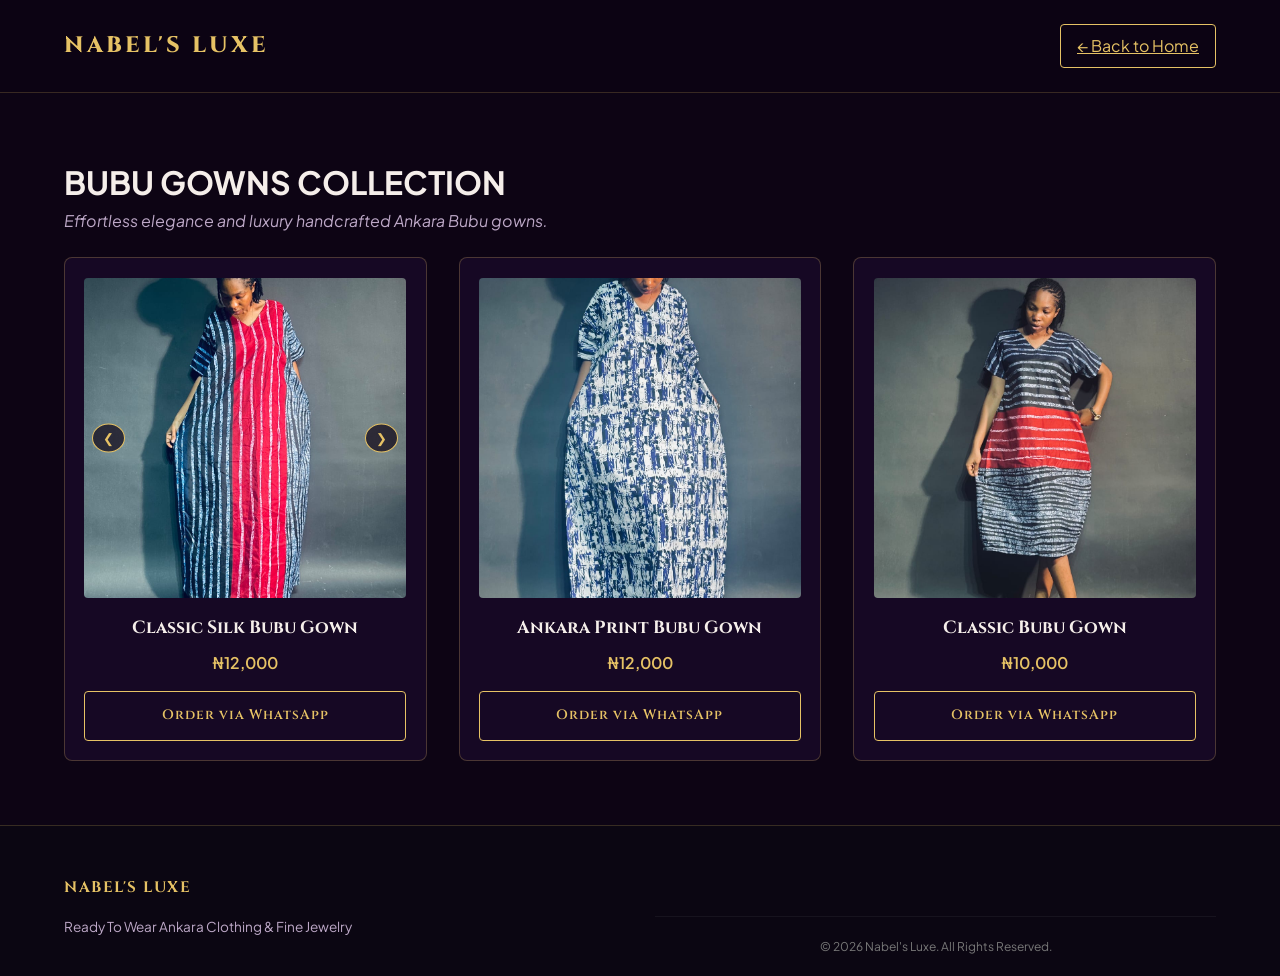
==== Bubu Gown.html @ d25b0977 "updated from scratch" ====
<!DOCTYPE html>
<html lang="en">
<head>
  <meta charset="UTF-8">
  <meta name="viewport" content="width=device-width, initial-scale=1.0">
  <title>Bubu Gowns Collection | Nabel's Luxe</title>
  <!-- Google Fonts: Cinzel & Plus Jakarta Sans -->
  <link rel="preconnect" href="https://fonts.googleapis.com">
  <link rel="preconnect" href="https://fonts.gstatic.com" crossorigin>
  <link href="https://fonts.googleapis.com/css2?family=Cinzel:wght@500;700;800;900&family=Plus+Jakarta+Sans:wght@300;400;600&display=swap" rel="stylesheet">
  <link rel="stylesheet" href="style.css">
</head>
<body>

  <!-- Navigation Header -->
  <header class="navbar">
    <a href="index.html" class="logo">NABEL'S LUXE</a>
    <a href="index.html" class="btn-primary">← Back to Home</a>
  </header>

  <!-- Main Collection Content -->
  <main class="collection-page">
    <div class="collection-header">
      <h1>BUBU GOWNS COLLECTION</h1>
      <p class="subtitle">Effortless elegance and luxury handcrafted Ankara Bubu gowns.</p>
    </div>

    <div class="product-grid">
      
      <!-- Bubu Gown Item 1 (With Image Slider) -->
      <div class="product-card">
        <div class="slider-container">
          <button class="prev-btn" onclick="moveSlide(this, -1)">&#10094;</button>
          <div class="slider-track">
            <img src="Images/Bubu-gown 1.jpg" alt="Classic Silk Bubu Gown - Front View">
            <img src="Images/Bubu-gown 1-back.jpg" alt="Classic Silk Bubu Gown - Back View">
          </div>
          <button class="next-btn" onclick="moveSlide(this, 1)">&#10095;</button>
        </div>
        <h3>Classic Silk Bubu Gown</h3>
        <p class="price">₦12,000</p>
        <a href="https://wa.me/2348162162964?text=Hi%20Nabel%27s%20Luxe,%20I%20want%20to%20order%20the%20Classic%20Silk%20Bubu%20Gown" class="buy-btn" target="_blank">Order via WhatsApp</a>
      </div>

      <!-- Bubu Gown Item 2 -->
      <div class="product-card">
        <div class="img-box">
          <img src="Images/Bubu-gown 2.jpg" alt="Ankara Print Bubu Gown">
        </div>
        <h3>Ankara Print Bubu Gown</h3>
        <p class="price">₦12,000</p>
        <a href="https://wa.me/2348162162964?text=Hi%20Nabel%27s%20Luxe,%20I%20want%20to%20order%20the%20Ankara%20Print%20Bubu%20Gown" class="buy-btn" target="_blank">Order via WhatsApp</a>
      </div>

      <!-- Bubu Gown Item 3 -->
      <div class="product-card">
        <div class="img-box">
          <img src="Images/Bubu-gown 3.jpg" alt="Classic Bubu Gown">
        </div>
        <h3>Classic Bubu Gown</h3>
        <p class="price">₦10,000</p>
        <a href="https://wa.me/2348162162964?text=Hi%20Nabel%27s%20Luxe,%20I%20want%20to%20order%20the%20Classic%20Bubu%20Gown" class="buy-btn" target="_blank">Order via WhatsApp</a>
      </div>

    </div>
  </main>

  <!-- Footer -->
  <footer id="contact">
    <div class="footer-container">
      <div class="footer-col">
        <h4>NABEL'S LUXE</h4>
        <p>Ready To Wear Ankara Clothing & Fine Jewelry</p>
      </div>

    <div class="footer-bottom">
      <p>&copy; 2026 Nabel's Luxe. All Rights Reserved.</p>
    </div>
  </footer>

  <script src="script.js"></script>
</body>
</html>
---- style.css ----
:root {
  --bg-color: #0d0414; /* Deep Velvet Plum/Black */
  --card-bg: #160824; /* Rich Dark Purple */
  --gold-primary: #e6c265; /* Metallic Royal Gold */
  --gold-secondary: #c59b3f; /* Deep Gold Accent */
  --purple-light: #b253eb; /* Vibrant Amethyst Purple */
  --text-main: #f5eeea; /* Soft Off-White */
  --text-muted: #bda8c7; /* Muted Lavender Gray */
  --font-heading: 'Cinzel', serif;
  --font-body: 'Plus Jakarta Sans', sans-serif;
}

* {
  margin: 0;
  padding: 0;
  box-sizing: border-box;
}

body {
  background-color: var(--bg-color);
  color: var(--text-main);
  font-family: var(--font-body);
  line-height: 1.6;
}

/* Header & Navigation */
.navbar {
  display: flex;
  justify-content: space-between;
  align-items: center;
  padding: 1.5rem 5%;
  background: rgba(13, 4, 20, 0.95);
  position: sticky;
  top: 0;
  z-index: 100;
  border-bottom: 1px solid rgba(230, 194, 101, 0.2);
}

.logo {
  font-family: var(--font-heading);
  font-weight: 800;
  font-size: 1.4rem;
  letter-spacing: 3px;
  color: var(--gold-primary);
  text-decoration: none;
}

.nav-links {
  display: flex;
  align-items: center;
}

.nav-links a {
  color: var(--text-main);
  text-decoration: none;
  margin-left: 1.5rem;
  font-size: 0.9rem;
  transition: color 0.3s ease;
}

.nav-links a:hover {
  color: var(--gold-primary);
}

.btn-primary {
  color: var(--gold-primary) !important;
  border: 1px solid var(--gold-primary);
  padding: 0.5rem 1rem;
  border-radius: 4px;
}

/* Mobile Navigation Toggle */
.nav-toggle {
  display: none;
  background: transparent;
  border: none;
  cursor: pointer;
  padding: 0.5rem;
}

.hamburger, .hamburger::before, .hamburger::after {
  content: '';
  display: block;
  background: var(--gold-primary);
  height: 2px;
  width: 25px;
  transition: all 0.3s ease;
}

.hamburger::before { transform: translateY(-7px); }
.hamburger::after { transform: translateY(5px); }

/* Hero Section */
.hero {
  height: 80vh;
  display: flex;
  align-items: center;
  padding: 0 5%;
  background: linear-gradient(180deg, rgba(13,4,20,0.4) 0%, var(--bg-color) 100%), 
              url('/Images/Cover-photo.jpg') center/cover no-repeat;
}

.hero-content h1 {
  font-family: var(--font-heading);
  font-size: 2.8rem;
  line-height: 1.2;
  margin: 0.5rem 0;
  color: var(--gold-primary);
}

.tagline {
  color: var(--purple-light);
  font-size: 0.85rem;
  letter-spacing: 3px;
  font-weight: 600;
}

.subtitle {
  color: var(--text-muted);
  margin-bottom: 1.5rem;
  font-style: italic;
}

.cta-btn {
  display: inline-block;
  background: linear-gradient(135deg, var(--gold-primary), var(--gold-secondary));
  color: #0d0414;
  padding: 0.8rem 1.8rem;
  text-decoration: none;
  font-family: var(--font-heading);
  font-weight: 700;
  letter-spacing: 1px;
  border-radius: 4px;
  transition: opacity 0.3s ease;
}

.cta-btn:hover {
  opacity: 0.9;
}

/* Products Section & Collection Grids */
.products, .collection-page {
  padding: 4rem 5%;
}

.products h2 {
  font-family: var(--font-heading);
  letter-spacing: 3px;
  margin-bottom: 0.5rem;
  color: var(--gold-primary);
  text-align: center;
}

.section-subtitle {
  text-align: center;
  color: var(--text-muted);
  margin-bottom: 3rem;
  font-size: 0.95rem;
}

.category-title {
  font-family: var(--font-heading);
  color: var(--gold-primary);
  font-size: 1.4rem;
  letter-spacing: 2px;
  margin: 2.5rem 0 1.5rem 0;
  border-left: 3px solid var(--gold-primary);
  padding-left: 0.8rem;
}

/* Grid Layout & Equal Height Alignment */
.product-grid {
  display: grid;
  grid-template-columns: repeat(auto-fit, minmax(260px, 1fr));
  gap: 2rem;
  align-items: stretch;
}

.product-card {
  background: var(--card-bg);
  padding: 1.2rem;
  border-radius: 8px;
  border: 1px solid rgba(230, 194, 101, 0.25);
  text-align: center;
  display: flex;
  flex-direction: column;
  justify-content: space-between;
  height: 100%;
}

.img-box, .slider-container {
  width: 100%;
  height: 320px;
  overflow: hidden;
  border-radius: 4px;
  position: relative;
}

.img-box img {
  width: 100%;
  height: 100%;
  object-fit: cover;
}

.product-card h3 {
  font-family: var(--font-heading);
  margin-top: 1rem;
  font-size: 1.1rem;
  color: var(--text-main);
}

.price {
  color: var(--gold-primary);
  font-weight: 600;
  margin: 0.5rem 0 1rem 0;
}

.buy-btn {
  display: block;
  width: 100%;
  text-align: center;
  background: transparent;
  color: var(--gold-primary);
  padding: 0.8rem;
  text-decoration: none;
  font-family: var(--font-heading);
  font-weight: 600;
  font-size: 0.85rem;
  letter-spacing: 1px;
  border: 1px solid var(--gold-primary);
  border-radius: 4px;
  margin-top: auto;
  transition: all 0.3s ease;
}

.buy-btn:hover {
  background: var(--gold-primary);
  color: #0d0414;
}

/* Image Slider Component */
.slider-track {
  display: flex;
  overflow-x: auto;
  scroll-behavior: smooth;
  scroll-snap-type: x mandatory;
  scrollbar-width: none;
}

.slider-track::-webkit-scrollbar {
  display: none;
}

.slider-track img {
  width: 100%;
  height: 320px;
  flex-shrink: 0;
  scroll-snap-align: start;
  object-fit: cover;
}

.prev-btn, .next-btn {
  position: absolute;
  top: 50%;
  transform: translateY(-50%);
  background: rgba(13, 4, 20, 0.7);
  color: var(--gold-primary);
  border: 1px solid var(--gold-primary);
  padding: 6px 10px;
  cursor: pointer;
  border-radius: 50%;
  z-index: 2;
}

.prev-btn { left: 8px; }
.next-btn { right: 8px; }

/* About Us Section */
.about-section {
  text-align: center;
  padding: 60px 20px;
  background-color: #0b0612;
  border-top: 1px solid rgba(230, 194, 101, 0.15);
  border-bottom: 1px solid rgba(230, 194, 101, 0.15);
}

.about-title {
  font-family: var(--font-heading);
  font-size: 1.5rem;
  letter-spacing: 2px;
  color: var(--gold-primary);
  margin-bottom: 10px;
}

.about-tagline {
  font-family: var(--font-heading);
  font-style: italic;
  font-size: 1.05rem;
  color: #e0e0e0;
  margin-bottom: 15px;
}

.about-description {
  font-family: var(--font-body);
  font-weight: 300;
  font-size: 0.95rem;
  line-height: 1.7;
  max-width: 600px;
  margin: 0 auto;
  color: var(--text-muted);
}

/* Footer Section */
footer {
  padding: 50px 5% 20px;
  background-color: #0b0612;
  border-top: 1px solid rgba(230, 194, 101, 0.2);
  color: var(--text-main);
}

.footer-container {
  display: grid;
  grid-template-columns: repeat(auto-fit, minmax(200px, 1fr));
  gap: 30px;
  max-width: 1200px;
  margin: 0 auto;
}

.footer-col h4 {
  font-family: var(--font-heading);
  color: var(--gold-primary);
  font-size: 0.95rem;
  letter-spacing: 1.5px;
  margin-bottom: 15px;
  text-transform: uppercase;
}

.footer-col p, 
.footer-col a {
  font-size: 0.85rem;
  color: var(--text-muted);
  text-decoration: none;
  line-height: 1.8;
  display: block;
  transition: color 0.3s ease;
}

.footer-col a:hover {
  color: var(--gold-primary);
}

.footer-bottom {
  text-align: center;
  margin-top: 40px;
  padding-top: 20px;
  border-top: 1px solid rgba(255, 255, 255, 0.05);
  font-size: 0.75rem;
  color: #777;
}

/* Mobile Responsiveness */
@media (max-width: 768px) {
  .nav-toggle {
    display: block;
  }

  .nav-links {
    position: absolute;
    top: 100%;
    right: 0;
    left: 0;
    background: #0d0414;
    flex-direction: column;
    align-items: center;
    gap: 1.5rem;
    padding: 2rem 0;
    border-bottom: 1px solid rgba(230, 194, 101, 0.2);
    display: none;
  }

  .nav-links.nav-active {
    display: flex;
  }

  .nav-links a {
    margin-left: 0;
  }

  .hero-content h1 {
    font-size: 2.1rem;
  }
}
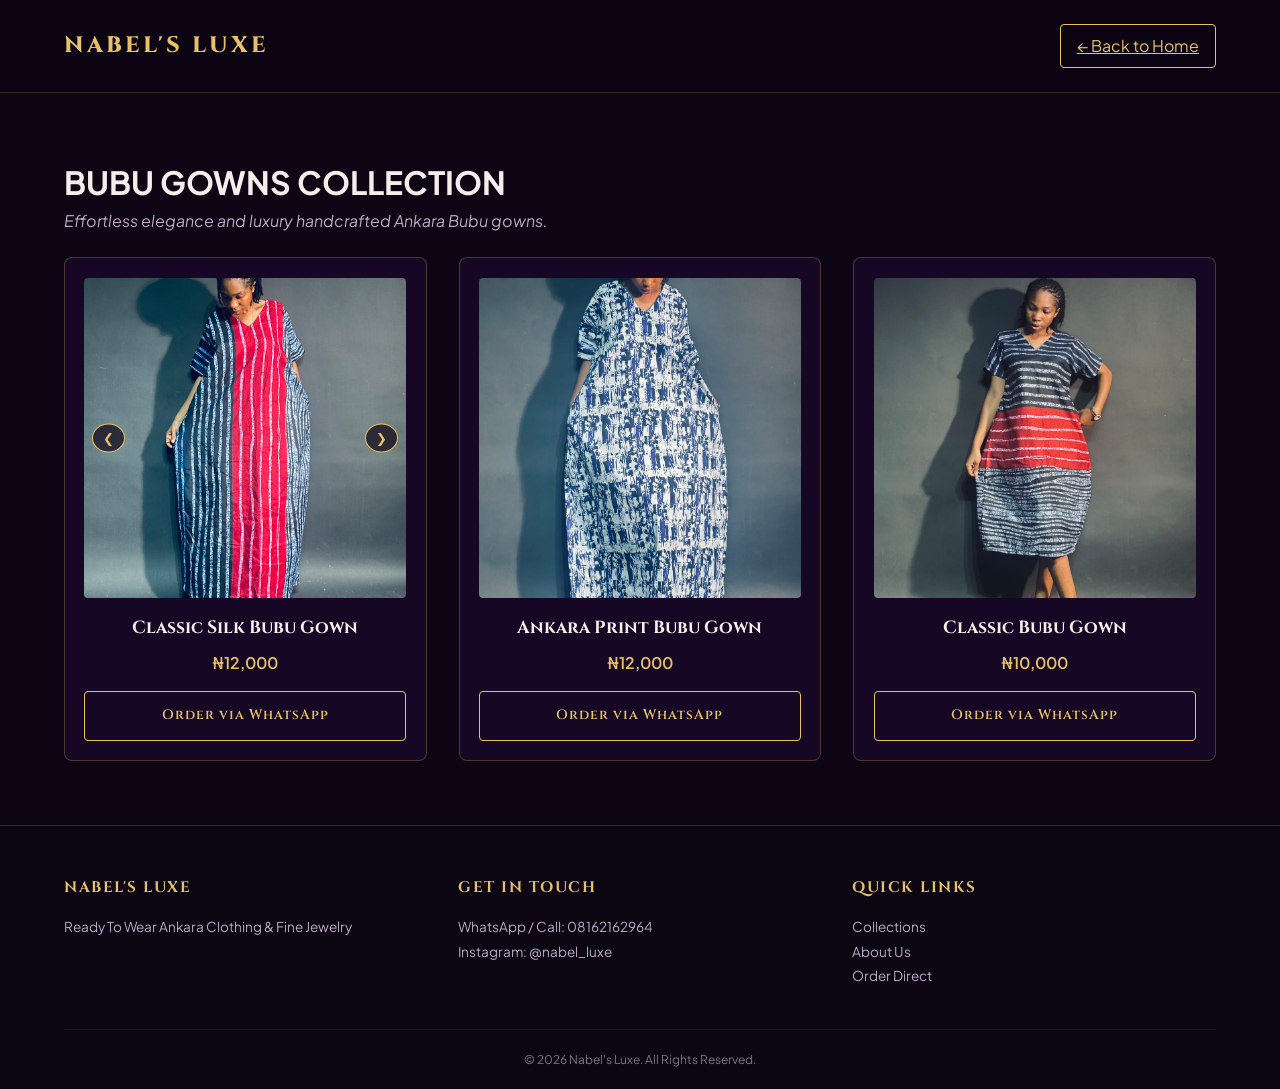
==== commit 0ba598c6: "update Bubu Gown.html" ====
--- a/Bubu Gown.html
+++ b/Bubu Gown.html
@@ -73,6 +73,20 @@
         <p>Ready To Wear Ankara Clothing & Fine Jewelry</p>
       </div>
 
+      <div class="footer-col">
+        <h4>GET IN TOUCH</h4>
+        <a href="https://wa.me/2348162162964">WhatsApp / Call: 08162162964</a>
+        <a href="https://instagram.com/nabel_luxe" target="_blank">Instagram: @nabel_luxe</a>
+      </div>
+
+      <div class="footer-col">
+        <h4>QUICK LINKS</h4>
+        <a href="index.html#collections">Collections</a>
+        <a href="index.html#about">About Us</a>
+        <a href="https://wa.me/2348162162964">Order Direct</a>
+      </div>
+    </div>
+
     <div class="footer-bottom">
       <p>&copy; 2026 Nabel's Luxe. All Rights Reserved.</p>
     </div>
